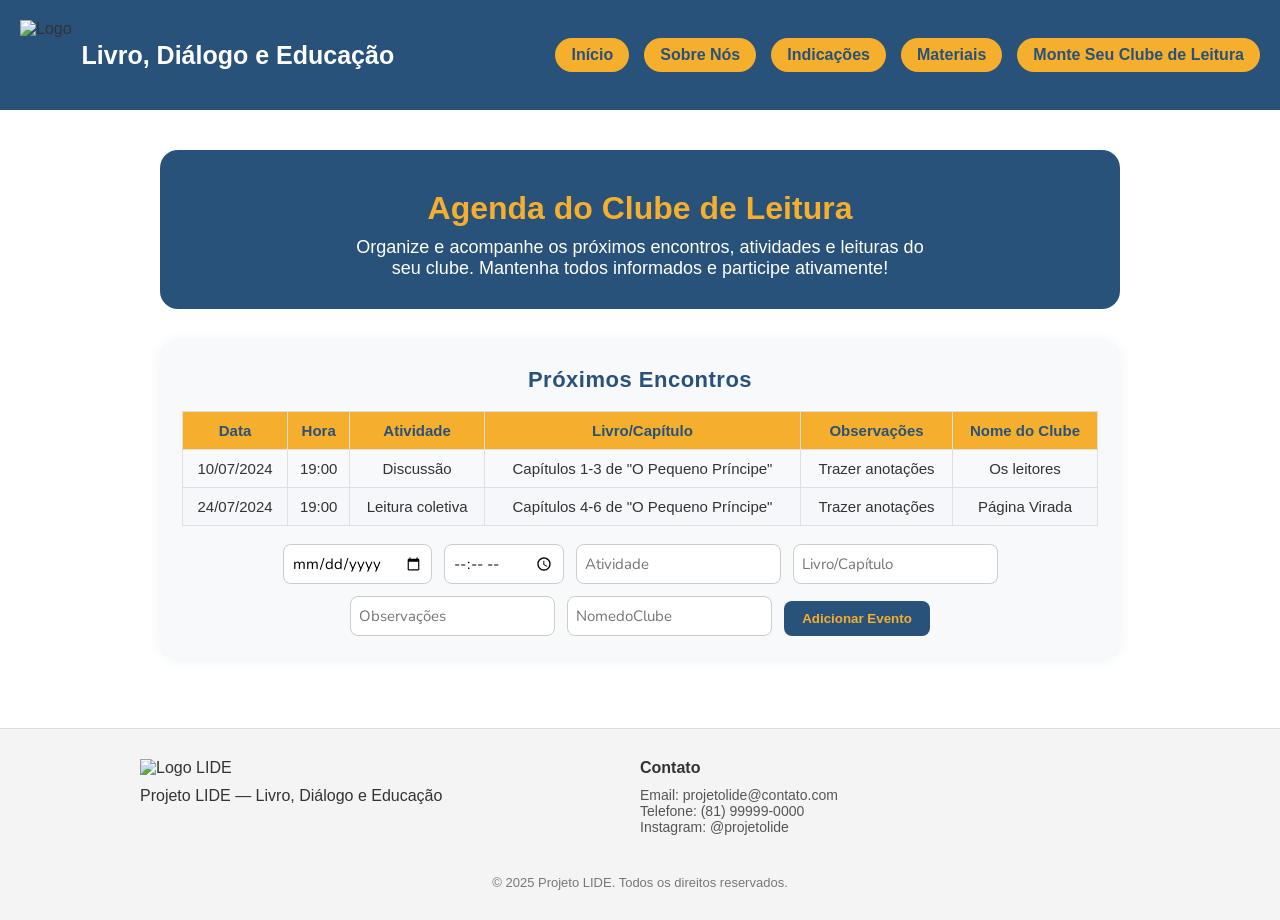
==== agenda.html @ 7bd6356d "Add files via upload" ====
<!DOCTYPE html>
<html lang="pt-BR">
<head>
    <meta charset="UTF-8" />
    <meta name="viewport" content="width=device-width, initial-scale=1.0" />
    <title>Agenda do Clube de Leitura - Projeto LIDE</title>
    <link href="https://fonts.googleapis.com/css2?family=Nunito:wght@400;700;900&display=swap" rel="stylesheet">
  <link rel="stylesheet" href="index.css">
    <style>
        body {
            margin: 0;
            font-family: 'Nunito', sans-serif;
            background-color: #fff;
            color: #333;
        }
        header {
            background-color: #28527A;
            padding: 20px;
            display: flex;
            justify-content: space-between;
            align-items: center;
            flex-wrap: wrap;
        }
        .logo {
            display: flex;
            align-items: center;
        }
        .logo img {
            height: 60px;
            margin-right: 10px;
        }
        nav {
            display: flex;
            gap: 15px;
            flex-wrap: wrap;
            align-items: center;
        }
        nav a {
            background-color: #f6ae2d;
            padding: 8px 16px;
            border-radius: 20px;
            text-decoration: none;
            color: #28527A;
            font-weight: 700;
        }
        nav a:hover {
            color: #f8fdf8;
            transform: scale(1.1);
            transition: all 0.45s ease;
        }
        main {
            max-width: 1000px;
            margin: 40px auto 0 auto;
            padding: 0 20px 40px 20px;
        }
        .agenda-hero {
            background-color: #28527A;
            color: #fff;
            padding: 40px 20px 30px 20px;
            border-radius: 18px;
            text-align: center;
            margin-bottom: 30px;
        }
        .agenda-hero h1 {
            color: #f6ae2d;
            font-size: 32px;
            margin-bottom: 10px;
        }
        .agenda-hero p {
            font-size: 18px;
            margin: 0 auto;
            max-width: 600px;
        }
        .agenda-section {
            background: #f8f9fa;
            border-radius: 18px;
            box-shadow: 0 2px 12px rgba(40, 82, 122, 0.08);
            padding: 28px 22px 22px 22px;
            margin-bottom: 30px;
        }
        .agenda-section h2 {
            color: #28527A;
            font-size: 22px;
            margin-bottom: 18px;
            text-align: center;
            font-weight: 900;
            letter-spacing: 0.5px;
        }
        .agenda-table {
            width: 100%;
            border-collapse: collapse;
            margin-bottom: 18px;
        }
        .agenda-table th, .agenda-table td {
            border: 1px solid #e0e0e0;
            padding: 10px 8px;
            text-align: center;
            font-size: 15px;
        }
        .agenda-table th {
            background: #f6ae2d;
            color: #28527A;
            font-weight: 900;
        }
        .agenda-table tr:nth-child(even) {
            background: #f6f7fa;
        }
        .inventarioForm{
            display: flex;
            flex-wrap: wrap;
            gap: 12px;
            justify-content: center;
            margin-top: 10px;
        }
        .inventarioForm input, .inventarioFormtextarea {
            padding: 8px;
            border-radius: 8px;
            border: 1px solid #ccc;
            font-family: 'Nunito', sans-serif;
            font-size: 15px;
        }
        .inventarioForm input[type="date"], .inventarioForm input[type="time"] {
            min-width: 120px;
        }
        .inventarioForm button {
            background-color: #28527A;
            color: #f6ae2d;
            border: none;
            border-radius: 8px;
            padding: 10px 18px;
            font-weight: bold;
            cursor: pointer;
            transition: background 0.3s, color 0.3s;
        }
        .inventarioForm button:hover {
            background: #f6ae2d;
            color: #28527A;
        }
        @media (max-width: 700px) {
            .agenda-section, main {
                padding: 10px;
            }
            .inventarioForm {
                flex-direction: column;
                align-items: stretch;
            }
        }
        
    </style>
</head>
<body>
    <header>
        <div class="logo">
            <img src="imagens/logo.svg" alt="Logo" style="height: 70px;">
            <h1 style="color:white; font-size: 25px; margin: 0;">Livro, Diálogo e Educação</h1>
        </div>
        <nav>
            <a href="index.html">Início</a>
            <a class="btn-sobre" href="pagina2.html">Sobre Nós</a>
            <a href="pagina3.html">Indicações</a>
            <a href="materiais.html">Materiais</a>
            <a class="btn-grupo" href="pagina5.html">Monte Seu Clube de Leitura</a>
        </nav>
    </header>
    <main>
        <section class="agenda-hero">
            <h1>Agenda do Clube de Leitura</h1>
            <p>
                Organize e acompanhe os próximos encontros, atividades e leituras do seu clube. Mantenha todos informados e participe ativamente!
            </p>
        </section>
        <section class="agenda-section">
            <h2>Próximos Encontros</h2>
            <table class="agenda-table" id="agendaTable">
                <thead>
                    <tr>
                        <th>Data</th>
                        <th>Hora</th>
                        <th>Atividade</th>
                        <th>Livro/Capítulo</th>
                        <th>Observações</th>
                        <th>Nome do Clube</th>
                    </tr>
                </thead>
                <tbody>
                    <tr>
                        <td>10/07/2024</td>
                        <td>19:00</td>
                        <td>Discussão</td>
                        <td>Capítulos 1-3 de "O Pequeno Príncipe"</td>
                        <td>Trazer anotações</td>
                        <td>Os leitores</td>
                    </tr>
                    <tr>
                        <td>24/07/2024</td>
                        <td>19:00</td>
                        <td>Leitura coletiva</td>
                        <td>Capítulos 4-6 de "O Pequeno Príncipe"</td>
                        <td>Trazer anotações</td>
                        <td>Página Virada</td>
                    </tr>
                </tbody>
            </table>
            <form class="inventarioForm">
                <input type="date" id="data" required>
                <input type="time" id="hora" required>
                <input type="text" id="atividade" placeholder="Atividade" required>
                <input type="text" id="livro" placeholder="Livro/Capítulo" required>
                <input type="text" id="obs" placeholder="Observações">
                <input type="text" id="clube" placeholder="NomedoClube">
                <button type="submit">Adicionar Evento</button>
            </form>
        </section>
    </main>
   <footer class="footer">
  <div class="footer-content">
    <div class="footer-left">
      <img src="imagens/logo.svg" alt="Logo LIDE" class="footer-logo">
      <p>Projeto LIDE — Livro, Diálogo e Educação</p>
    </div>

    <div class="footer-contact">
      <h4>Contato</h4>
      <p>Email: <a href="mailto:contato@lide.com">projetolide@contato.com</a></p>
      <p>Telefone: (81) 99999-0000</p>
      <p>Instagram: <a href="https://instagram.com/projetolide" target="_blank">@projetolide</a></p>
    </div>
  </div>

  <div class="footer-bottom">
    <p>&copy; 2025 Projeto LIDE. Todos os direitos reservados.</p>
  </div>
</footer>
    <script>
        
        document.getElementById('inventarioForm').addEventListener('submit', async function(e) {
    e.preventDefault();
    const formData = new FormData(this);
    const data = Object.fromEntries(formData.entries());

    const response = await fetch('http://localhost:5000/adicionar', {
        method: 'POST',
        headers: { 'Content-Type': 'application/json' },
        body: JSON.stringify(data)
    });

    if (response.ok) {
        alert('Dados salvos com sucesso!');
        this.reset();
    } else {
        alert('Erro ao salvar os dados');
    }
});

    </script>
</body>
</html>
---- index.css ----
body{
    background-color: rgb(255, 255, 255);
}

@import url('https://fonts.googleapis.com/css2?family=Poppins:wght@300;400;500;600&display=swap');
*{
    margin: 0;
    padding: 0;
    box-sizing: border-box;
    font-family: 'Poppins', sans-serif;
}
.footer {
  background-color: #f4f4f4;
  padding: 30px 20px;
  font-family: Arial, sans-serif;
  color: #333;
  border-top: 1px solid #ddd;
}

.footer-content {
  display: flex;
  flex-wrap: wrap;
  justify-content: space-between;
  align-items: flex-start;
  max-width: 1000px;
  margin: 0 auto;
}

.footer-left {
  flex: 1 1 300px;
  margin-bottom: 20px;
}

.footer-logo {
  width: 100px;
  margin-bottom: 10px;
}

.footer-contact {
  flex: 1 1 300px;
  margin-bottom: 20px;
}

.footer-contact h4 {
  margin-bottom: 10px;
  font-size: 16px;
}

.footer-contact p,
.footer-contact a {
  font-size: 14px;
  color: #555;
  text-decoration: none;
}

.footer-contact a:hover {
  text-decoration: underline;
}

.footer-bottom {
  text-align: center;
  font-size: 13px;
  color: #777;
  margin-top: 20px;
} 

/* Responsivo */
@media (max-width: 800px) {
    .footer-col{
        width: 50%;
        margin-bottom: 30px;
    }
}
@media (max-width:600px) {
    .footer-col{
        width: 100%;
    }
}

/* página3.html (INDICAÇÕES)*/

.container-indicacoes {
  display: flex;
  flex-wrap: wrap;
  justify-content: space-between;
  gap: 30px;
  padding: 40px 20px;
  max-width: 1200px;
  margin: 0 auto;
}

.coluna {
  background-color: #f8f8f8;
  padding: 20px;
  border-radius: 15px;
  flex: 1;
  min-width: 280px;
  max-width: 32%;
  box-shadow: 0 4px 10px rgba(0,0,0,0.08);
}

.coluna h2 {
  color: #28527A;
  font-size: 22px;
  margin-bottom: 15px;
  border-bottom: 2px solid #f3e16c;
  padding-bottom: 5px;
}

.h3-1 {
  font-size: 18px;
  color: #28527A;
  margin-top: 20px;
}

.listaindica ul {
  list-style-type: disc;
  padding-left: 20px;
  color: #333;
}

.listaindica li {
  margin-bottom: 8px;
}

/*FILTRAR*/

 .container-filtro {
  padding: 40px 20px;
  max-width: 1200px;
  margin: 0 auto;
  background: linear-gradient(to right, #28527A, #66c4be);
  background-color: #28527A;
  border-radius: 15px;
  color: white;
}

.filtros-container {
  display: flex;
  flex-wrap: wrap;
  gap: 20px;
  margin-top: 20px;
  align-items: center;
}

.filtros {
  display: flex;
  flex-direction: column;
  font-weight: bold;
  color: white;
}

select, button {
  margin-top: 5px;
  padding: 8px;
  border-radius: 5px;
  border: 1px solid #aaa;
}

button {
  background-color: #f3e16c;
  color: #9f822a;
  border: 2px solid #ffcf3f;
  font-weight: bold;
  transition: 0.3s;
}

button:hover {
  background-color: #4CAF50;
  color: white;
}

.resultado {
  margin-top: 30px;
  background: white;
  padding: 15px;
  border-radius: 8px;
  box-shadow: 0 0 8px rgba(0,0,0,0.1);
  color: #333;
}

.livro {
  padding: 8px 0;
  border-bottom: 1px solid #ddd;
}

.livro:last-child {
  border-bottom: none;
}
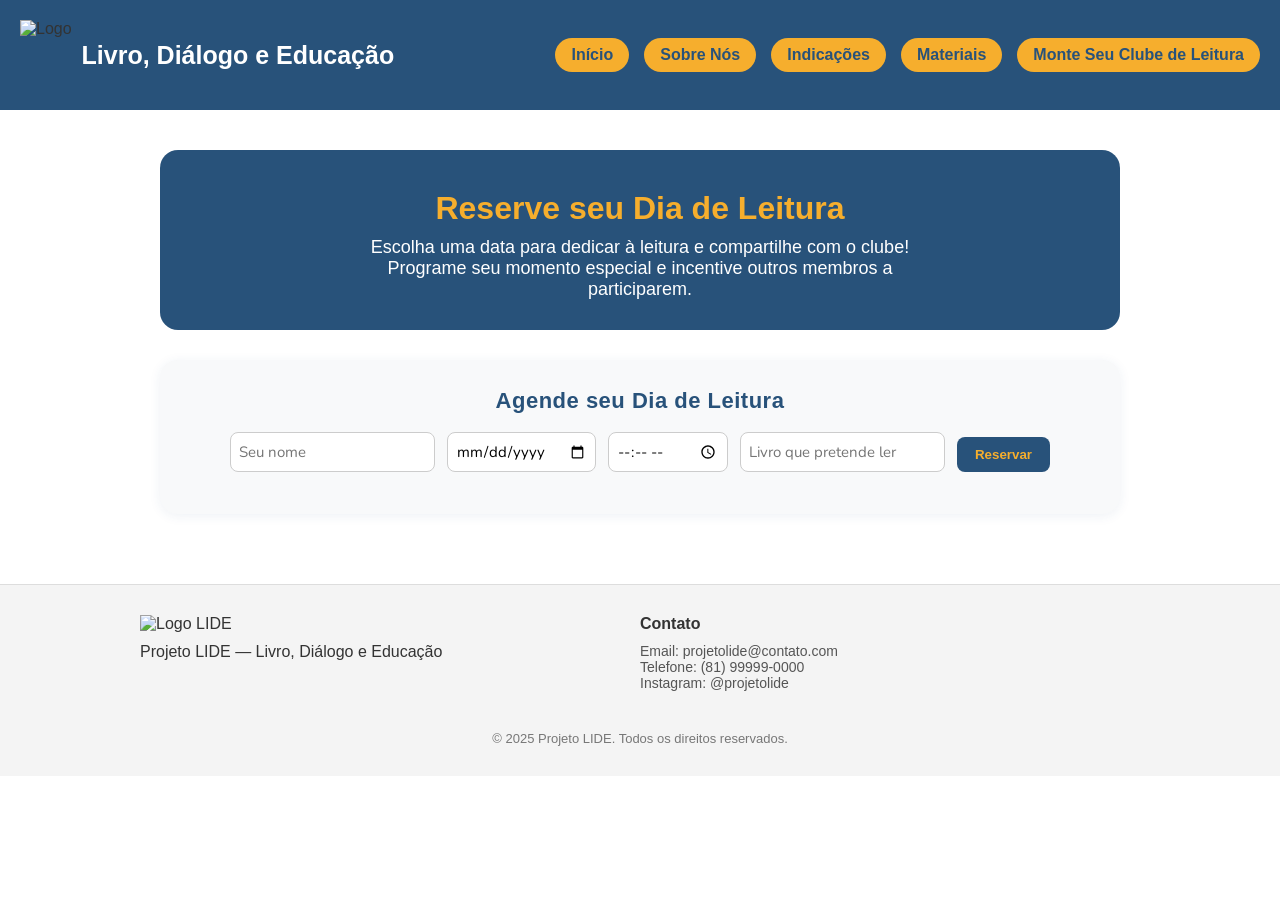
==== commit 036f3c78: "Add files via upload" ====
--- a/agenda.html
+++ b/agenda.html
@@ -1,257 +1,242 @@
-<!DOCTYPE html>
-<html lang="pt-BR">
-<head>
-    <meta charset="UTF-8" />
-    <meta name="viewport" content="width=device-width, initial-scale=1.0" />
-    <title>Agenda do Clube de Leitura - Projeto LIDE</title>
-    <link href="https://fonts.googleapis.com/css2?family=Nunito:wght@400;700;900&display=swap" rel="stylesheet">
-  <link rel="stylesheet" href="index.css">
-    <style>
-        body {
-            margin: 0;
-            font-family: 'Nunito', sans-serif;
-            background-color: #fff;
-            color: #333;
-        }
-        header {
-            background-color: #28527A;
-            padding: 20px;
-            display: flex;
-            justify-content: space-between;
-            align-items: center;
-            flex-wrap: wrap;
-        }
-        .logo {
-            display: flex;
-            align-items: center;
-        }
-        .logo img {
-            height: 60px;
-            margin-right: 10px;
-        }
-        nav {
-            display: flex;
-            gap: 15px;
-            flex-wrap: wrap;
-            align-items: center;
-        }
-        nav a {
-            background-color: #f6ae2d;
-            padding: 8px 16px;
-            border-radius: 20px;
-            text-decoration: none;
-            color: #28527A;
-            font-weight: 700;
-        }
-        nav a:hover {
-            color: #f8fdf8;
-            transform: scale(1.1);
-            transition: all 0.45s ease;
-        }
-        main {
-            max-width: 1000px;
-            margin: 40px auto 0 auto;
-            padding: 0 20px 40px 20px;
-        }
-        .agenda-hero {
-            background-color: #28527A;
-            color: #fff;
-            padding: 40px 20px 30px 20px;
-            border-radius: 18px;
-            text-align: center;
-            margin-bottom: 30px;
-        }
-        .agenda-hero h1 {
-            color: #f6ae2d;
-            font-size: 32px;
-            margin-bottom: 10px;
-        }
-        .agenda-hero p {
-            font-size: 18px;
-            margin: 0 auto;
-            max-width: 600px;
-        }
-        .agenda-section {
-            background: #f8f9fa;
-            border-radius: 18px;
-            box-shadow: 0 2px 12px rgba(40, 82, 122, 0.08);
-            padding: 28px 22px 22px 22px;
-            margin-bottom: 30px;
-        }
-        .agenda-section h2 {
-            color: #28527A;
-            font-size: 22px;
-            margin-bottom: 18px;
-            text-align: center;
-            font-weight: 900;
-            letter-spacing: 0.5px;
-        }
-        .agenda-table {
-            width: 100%;
-            border-collapse: collapse;
-            margin-bottom: 18px;
-        }
-        .agenda-table th, .agenda-table td {
-            border: 1px solid #e0e0e0;
-            padding: 10px 8px;
-            text-align: center;
-            font-size: 15px;
-        }
-        .agenda-table th {
-            background: #f6ae2d;
-            color: #28527A;
-            font-weight: 900;
-        }
-        .agenda-table tr:nth-child(even) {
-            background: #f6f7fa;
-        }
-        .inventarioForm{
-            display: flex;
-            flex-wrap: wrap;
-            gap: 12px;
-            justify-content: center;
-            margin-top: 10px;
-        }
-        .inventarioForm input, .inventarioFormtextarea {
-            padding: 8px;
-            border-radius: 8px;
-            border: 1px solid #ccc;
-            font-family: 'Nunito', sans-serif;
-            font-size: 15px;
-        }
-        .inventarioForm input[type="date"], .inventarioForm input[type="time"] {
-            min-width: 120px;
-        }
-        .inventarioForm button {
-            background-color: #28527A;
-            color: #f6ae2d;
-            border: none;
-            border-radius: 8px;
-            padding: 10px 18px;
-            font-weight: bold;
-            cursor: pointer;
-            transition: background 0.3s, color 0.3s;
-        }
-        .inventarioForm button:hover {
-            background: #f6ae2d;
-            color: #28527A;
-        }
-        @media (max-width: 700px) {
-            .agenda-section, main {
-                padding: 10px;
-            }
-            .inventarioForm {
-                flex-direction: column;
-                align-items: stretch;
-            }
-        }
-        
-    </style>
-</head>
-<body>
-    <header>
-        <div class="logo">
-            <img src="imagens/logo.svg" alt="Logo" style="height: 70px;">
-            <h1 style="color:white; font-size: 25px; margin: 0;">Livro, Diálogo e Educação</h1>
-        </div>
-        <nav>
-            <a href="index.html">Início</a>
-            <a class="btn-sobre" href="pagina2.html">Sobre Nós</a>
-            <a href="pagina3.html">Indicações</a>
-            <a href="materiais.html">Materiais</a>
-            <a class="btn-grupo" href="pagina5.html">Monte Seu Clube de Leitura</a>
-        </nav>
-    </header>
-    <main>
-        <section class="agenda-hero">
-            <h1>Agenda do Clube de Leitura</h1>
-            <p>
-                Organize e acompanhe os próximos encontros, atividades e leituras do seu clube. Mantenha todos informados e participe ativamente!
-            </p>
-        </section>
-        <section class="agenda-section">
-            <h2>Próximos Encontros</h2>
-            <table class="agenda-table" id="agendaTable">
-                <thead>
-                    <tr>
-                        <th>Data</th>
-                        <th>Hora</th>
-                        <th>Atividade</th>
-                        <th>Livro/Capítulo</th>
-                        <th>Observações</th>
-                        <th>Nome do Clube</th>
-                    </tr>
-                </thead>
-                <tbody>
-                    <tr>
-                        <td>10/07/2024</td>
-                        <td>19:00</td>
-                        <td>Discussão</td>
-                        <td>Capítulos 1-3 de "O Pequeno Príncipe"</td>
-                        <td>Trazer anotações</td>
-                        <td>Os leitores</td>
-                    </tr>
-                    <tr>
-                        <td>24/07/2024</td>
-                        <td>19:00</td>
-                        <td>Leitura coletiva</td>
-                        <td>Capítulos 4-6 de "O Pequeno Príncipe"</td>
-                        <td>Trazer anotações</td>
-                        <td>Página Virada</td>
-                    </tr>
-                </tbody>
-            </table>
-            <form class="inventarioForm">
-                <input type="date" id="data" required>
-                <input type="time" id="hora" required>
-                <input type="text" id="atividade" placeholder="Atividade" required>
-                <input type="text" id="livro" placeholder="Livro/Capítulo" required>
-                <input type="text" id="obs" placeholder="Observações">
-                <input type="text" id="clube" placeholder="NomedoClube">
-                <button type="submit">Adicionar Evento</button>
-            </form>
-        </section>
-    </main>
-   <footer class="footer">
-  <div class="footer-content">
-    <div class="footer-left">
-      <img src="imagens/logo.svg" alt="Logo LIDE" class="footer-logo">
-      <p>Projeto LIDE — Livro, Diálogo e Educação</p>
-    </div>
-
-    <div class="footer-contact">
-      <h4>Contato</h4>
-      <p>Email: <a href="mailto:contato@lide.com">projetolide@contato.com</a></p>
-      <p>Telefone: (81) 99999-0000</p>
-      <p>Instagram: <a href="https://instagram.com/projetolide" target="_blank">@projetolide</a></p>
-    </div>
-  </div>
-
-  <div class="footer-bottom">
-    <p>&copy; 2025 Projeto LIDE. Todos os direitos reservados.</p>
-  </div>
-</footer>
-    <script>
-        
-        document.getElementById('inventarioForm').addEventListener('submit', async function(e) {
-    e.preventDefault();
-    const formData = new FormData(this);
-    const data = Object.fromEntries(formData.entries());
-
-    const response = await fetch('http://localhost:5000/adicionar', {
-        method: 'POST',
-        headers: { 'Content-Type': 'application/json' },
-        body: JSON.stringify(data)
-    });
-
-    if (response.ok) {
-        alert('Dados salvos com sucesso!');
-        this.reset();
-    } else {
-        alert('Erro ao salvar os dados');
-    }
-});
-
-    </script>
-</body>
+
+<!DOCTYPE html>
+<html lang="pt-BR">
+<head>
+    <meta charset="UTF-8" />
+    <meta name="viewport" content="width=device-width, initial-scale=1.0" />
+    <title>Agenda do Clube de Leitura - Projeto LIDE</title>
+    <link href="https://fonts.googleapis.com/css2?family=Nunito:wght@400;700;900&display=swap" rel="stylesheet">
+  <link rel="stylesheet" href="index.css">
+    <style>
+        body {
+            margin: 0;
+            font-family: 'Nunito', sans-serif;
+            background-color: #fff;
+            color: #333;
+        }
+        header {
+            background-color: #28527A;
+            padding: 20px;
+            display: flex;
+            justify-content: space-between;
+            align-items: center;
+            flex-wrap: wrap;
+        }
+        .logo {
+            display: flex;
+            align-items: center;
+        }
+        .logo img {
+            height: 60px;
+            margin-right: 10px;
+        }
+        nav {
+            display: flex;
+            gap: 15px;
+            flex-wrap: wrap;
+            align-items: center;
+        }
+        nav a {
+            background-color: #f6ae2d;
+            padding: 8px 16px;
+            border-radius: 20px;
+            text-decoration: none;
+            color: #28527A;
+            font-weight: 700;
+        }
+        nav a:hover {
+            color: #f8fdf8;
+            transform: scale(1.1);
+            transition: all 0.45s ease;
+        }
+        main {
+            max-width: 1000px;
+            margin: 40px auto 0 auto;
+            padding: 0 20px 40px 20px;
+        }
+        .agenda-hero {
+            background-color: #28527A;
+            color: #fff;
+            padding: 40px 20px 30px 20px;
+            border-radius: 18px;
+            text-align: center;
+            margin-bottom: 30px;
+        }
+        .agenda-hero h1 {
+            color: #f6ae2d;
+            font-size: 32px;
+            margin-bottom: 10px;
+        }
+        .agenda-hero p {
+            font-size: 18px;
+            margin: 0 auto;
+            max-width: 600px;
+        }
+        .agenda-section {
+            background: #f8f9fa;
+            border-radius: 18px;
+            box-shadow: 0 2px 12px rgba(40, 82, 122, 0.08);
+            padding: 28px 22px 22px 22px;
+            margin-bottom: 30px;
+        }
+        .agenda-section h2 {
+            color: #28527A;
+            font-size: 22px;
+            margin-bottom: 18px;
+            text-align: center;
+            font-weight: 900;
+            letter-spacing: 0.5px;
+        }
+        .agenda-table {
+            width: 100%;
+            border-collapse: collapse;
+            margin-bottom: 18px;
+        }
+        .agenda-table th, .agenda-table td {
+            border: 1px solid #e0e0e0;
+            padding: 10px 8px;
+            text-align: center;
+            font-size: 15px;
+        }
+        .agenda-table th {
+            background: #f6ae2d;
+            color: #28527A;
+            font-weight: 900;
+        }
+        .agenda-table tr:nth-child(even) {
+            background: #f6f7fa;
+        }
+        .inventarioForm{
+            display: flex;
+            flex-wrap: wrap;
+            gap: 12px;
+            justify-content: center;
+            margin-top: 10px;
+        }
+        .inventarioForm input, .inventarioFormtextarea {
+            padding: 8px;
+            border-radius: 8px;
+            border: 1px solid #ccc;
+            font-family: 'Nunito', sans-serif;
+            font-size: 15px;
+        }
+        .inventarioForm input[type="date"], .inventarioForm input[type="time"] {
+            min-width: 120px;
+        }
+        .inventarioForm button {
+            background-color: #28527A;
+            color: #f6ae2d;
+            border: none;
+            border-radius: 8px;
+            padding: 10px 18px;
+            font-weight: bold;
+            cursor: pointer;
+            transition: background 0.3s, color 0.3s;
+        }
+        .inventarioForm button:hover {
+            background: #f6ae2d;
+            color: #28527A;
+        }
+        @media (max-width: 700px) {
+            .agenda-section, main {
+                padding: 10px;
+            }
+            .inventarioForm {
+                flex-direction: column;
+                align-items: stretch;
+            }
+        }
+        
+    </style>
+</head>
+<body>
+    <header>
+        <div class="logo">
+            <img src="imagens/logo.svg" alt="Logo" style="height: 70px;">
+            <h1 style="color:white; font-size: 25px; margin: 0;">Livro, Diálogo e Educação</h1>
+        </div>
+        <nav>
+            <a href="index.html">Início</a>
+            <a class="btn-sobre" href="pagina2.html">Sobre Nós</a>
+            <a href="pagina3.html">Indicações</a>
+            <a href="materiais.html">Materiais</a>
+            <a class="btn-grupo" href="pagina5.html">Monte Seu Clube de Leitura</a>
+        </nav>
+    </header>
+    <main>
+        <section class="agenda-hero">
+            <h1>Reserve seu Dia de Leitura</h1>
+            <p>
+                Escolha uma data para dedicar à leitura e compartilhe com o clube! Programe seu momento especial e incentive outros membros a participarem.
+            </p>
+        </section>
+        <section class="agenda-section">
+            <h2>Agende seu Dia de Leitura</h2>
+            <form class="inventarioForm" id="reservarForm">
+            <input type="text" name="nome" placeholder="Seu nome" required>
+            <input type="date" name="data" required>
+            <input type="time" name="hora" required>
+            <input type="text" name="livro" placeholder="Livro que pretende ler" required>
+            <button type="submit">Reservar</button>
+            </form>
+            <div id="reservas-lista" style="margin-top:20px;">
+    
+            </div>
+        </section>
+        <script>
+            // Função para carregar reservas do localStorage
+            function carregarReservas() {
+            const lista = document.getElementById('reservas-lista');
+            lista.innerHTML = '';
+            const reservas = JSON.parse(localStorage.getItem('reservasLide') || '[]');
+            reservas.forEach(r => {
+                const reserva = document.createElement('div');
+                reserva.style.marginBottom = '12px';
+                reserva.innerHTML = `<strong>${r.nome}</strong> reservou <em>${r.livro}</em> para leitura em <strong>${r.data}</strong> às <strong>${r.hora}</strong>.`;
+                lista.appendChild(reserva);
+            });
+            }
+
+            // Evento de envio do formulário
+            document.getElementById('reservarForm').addEventListener('submit', function(e) {
+            e.preventDefault();
+            const form = e.target;
+            const novaReserva = {
+                nome: form.nome.value,
+                data: form.data.value,
+                hora: form.hora.value,
+                livro: form.livro.value
+            };
+            const reservas = JSON.parse(localStorage.getItem('reservasLide') || '[]');
+            reservas.push(novaReserva);
+            localStorage.setItem('reservasLide', JSON.stringify(reservas));
+            carregarReservas();
+            form.reset();
+            });
+
+            // Carrega reservas ao abrir a página
+            carregarReservas();
+        </script>
+    </div>
+        </section>
+    </main>
+   <footer class="footer">
+  <div class="footer-content">
+    <div class="footer-left">
+      <img src="imagens/logo.svg" alt="Logo LIDE" class="footer-logo">
+      <p>Projeto LIDE — Livro, Diálogo e Educação</p>
+    </div>
+    <div class="footer-contact">
+      <h4>Contato</h4>
+      <p>Email: <a href="mailto:contato@lide.com">projetolide@contato.com</a></p>
+      <p>Telefone: (81) 99999-0000</p>
+      <p>Instagram: <a href="https://instagram.com/projetolide" target="_blank">@projetolide</a></p>
+    </div>
+  </div>
+
+  <div class="footer-bottom">
+    <p>&copy; 2025 Projeto LIDE. Todos os direitos reservados.</p>
+  </div>
+</footer>
+</body>
 </html>
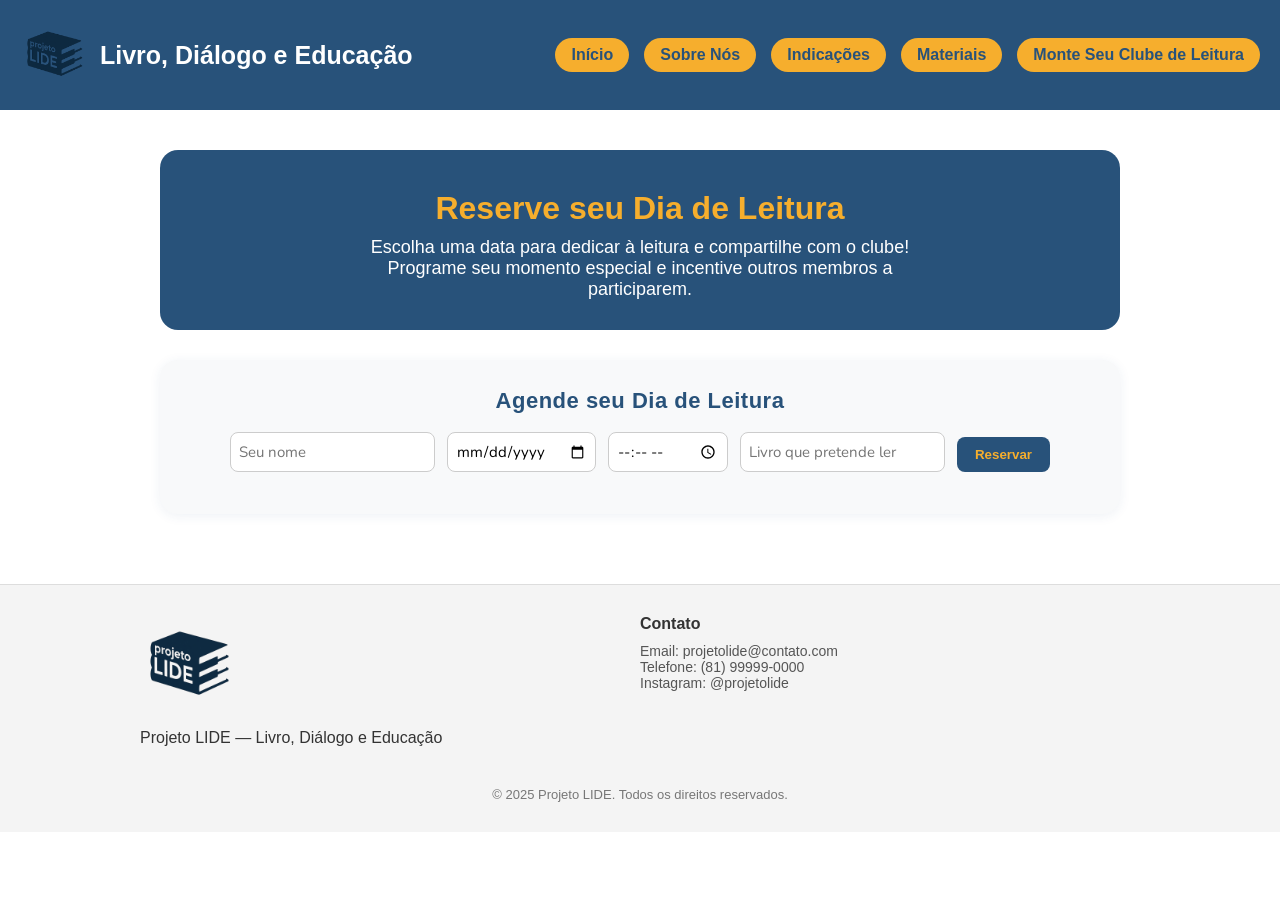
==== commit a799a295: "Update agenda.html" ====
--- a/agenda.html
+++ b/agenda.html
@@ -152,7 +152,7 @@
 <body>
     <header>
         <div class="logo">
-            <img src="imagens/logo.svg" alt="Logo" style="height: 70px;">
+            <img src="logo.png" alt="Logo" style="height: 70px;">
             <h1 style="color:white; font-size: 25px; margin: 0;">Livro, Diálogo e Educação</h1>
         </div>
         <nav>
@@ -223,7 +223,7 @@
    <footer class="footer">
   <div class="footer-content">
     <div class="footer-left">
-      <img src="imagens/logo.svg" alt="Logo LIDE" class="footer-logo">
+      <img src="logo.png" alt="Logo LIDE" class="footer-logo">
       <p>Projeto LIDE — Livro, Diálogo e Educação</p>
     </div>
     <div class="footer-contact">
@@ -239,4 +239,4 @@
   </div>
 </footer>
 </body>
-</html>+</html>
